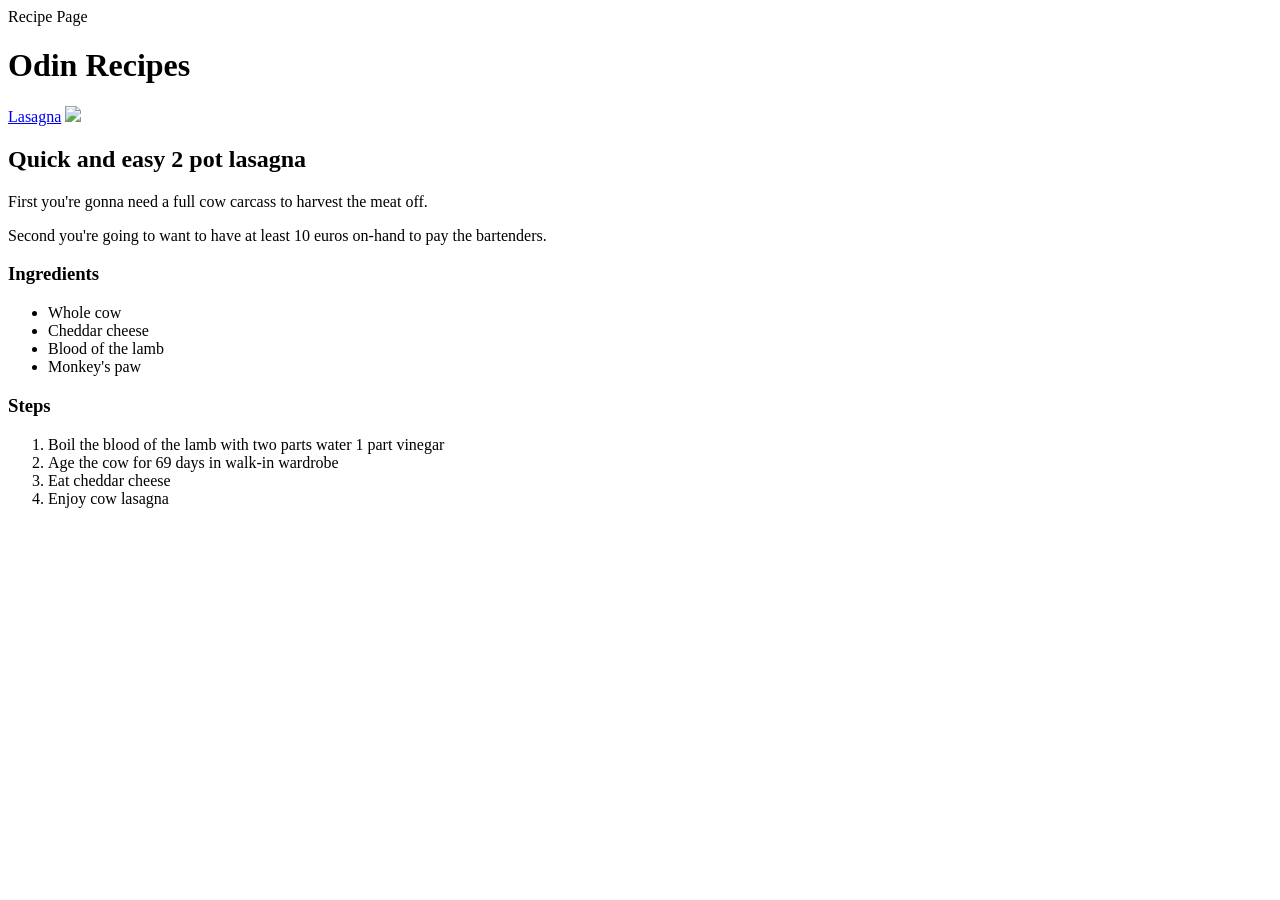
==== index.html @ 9461f5ea "Added image, description, steps, ingredients" ====
<!DOCTYPE html>
<html lang="en">
    <head>
        <meta charset="UTF-8"
        <title>Recipe Page</title>
    </head>
    <body>
        <h1>Odin Recipes</h1>
        <a href="./recipes/lasagna.html" alt="Image of two-pot lasagna">Lasagna</a>
        <img src="./images/lasagna.jpg">
        <h2>Quick and easy 2 pot lasagna</h2>
            <p>First you're gonna need a full cow carcass to harvest the meat off.</p>
            <p>Second you're going to want to have at least 10 euros on-hand to pay the bartenders.</p>
        <h3>Ingredients</h3>
            <ul>
                <li>Whole cow</li>
                <li>Cheddar cheese</li>
                <li>Blood of the lamb</li>
                <li>Monkey's paw</li>
            </ul>
        <h3>Steps</h3>
            <ol>
                <li>Boil the blood of the lamb with two parts water 1 part vinegar</li>
                <li>Age the cow for 69 days in walk-in wardrobe</li>
                <li>Eat cheddar cheese</li>
                <li>Enjoy cow lasagna</li>
            </ol>
    </body>
</html>
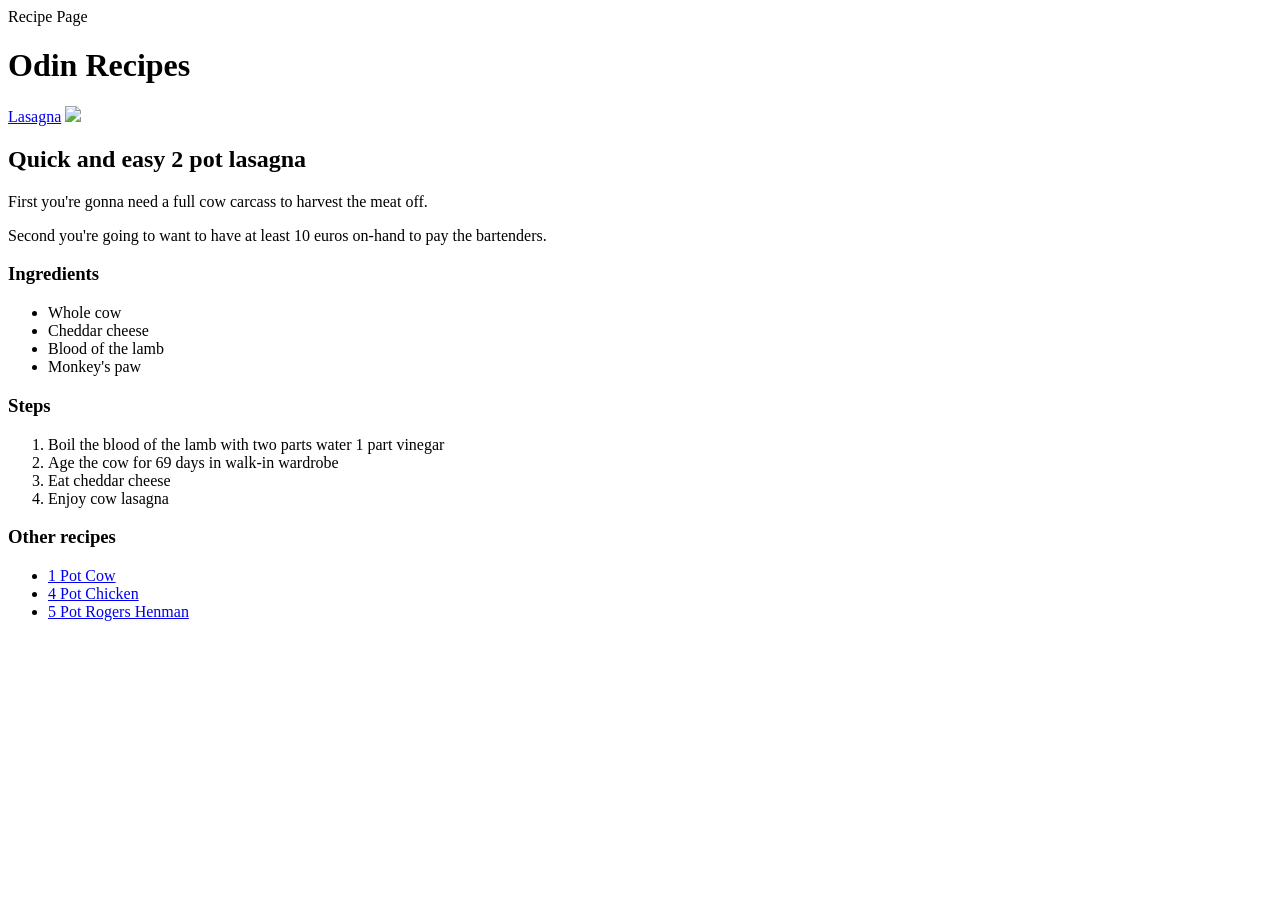
==== commit 09ec4ee3: "Added more recipes" ====
--- a/index.html
+++ b/index.html
@@ -25,5 +25,11 @@
                 <li>Eat cheddar cheese</li>
                 <li>Enjoy cow lasagna</li>
             </ol>
+        <h3>Other recipes</h3>
+            <ul>
+                <li><a href="./recipes/cow.html">1 Pot Cow</a></li>
+                <li><a href="./recipes/chicken.html">4 Pot Chicken</a></li>
+                <li><a href="./recipes/aidanrogershenman.html">5 Pot Rogers Henman</a></li>
+            </ul>
     </body>
 </html>
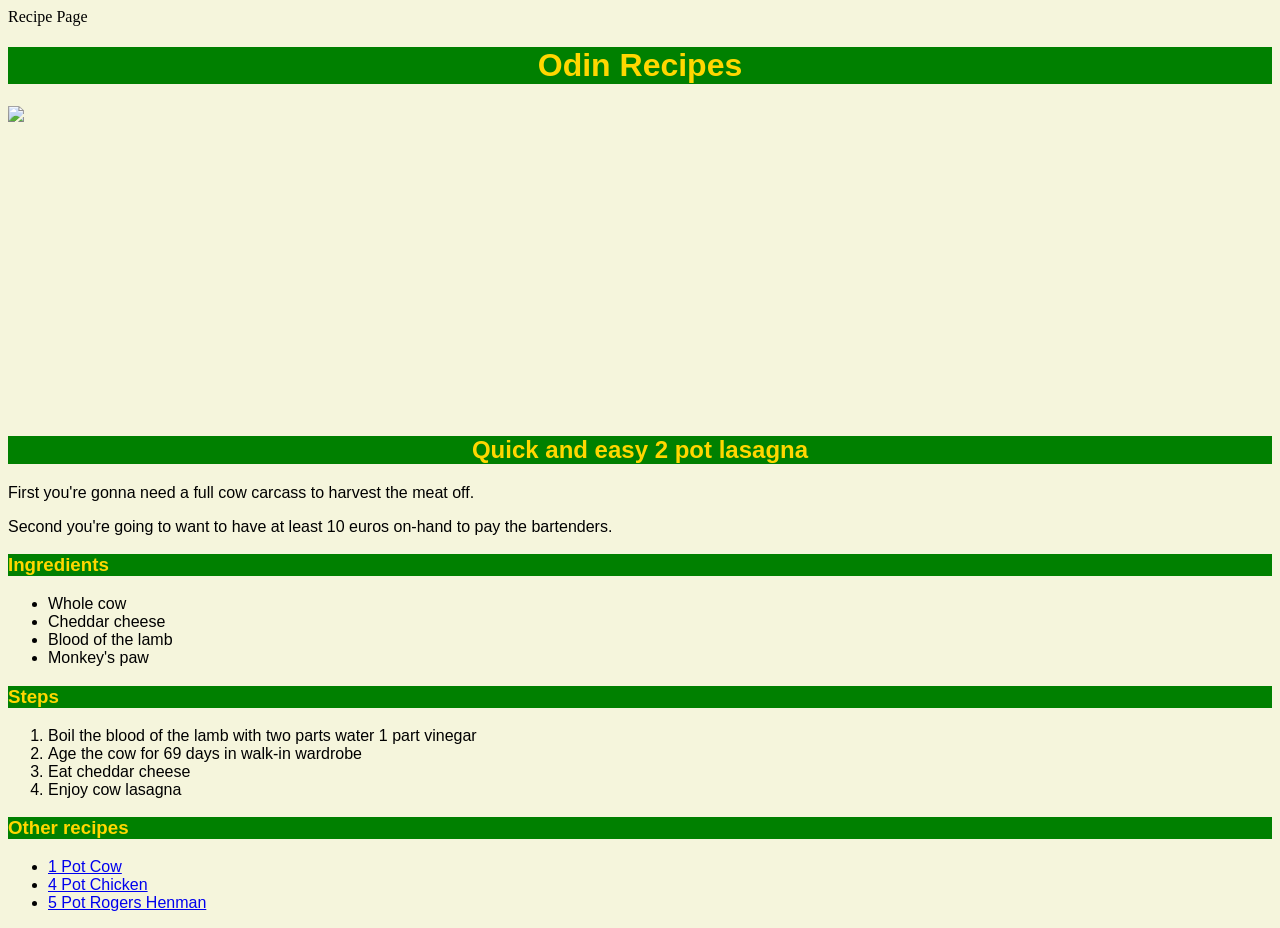
==== commit 6906f7da: "Added CSS to style the page Added colours and different fonts to spruce up the page a little bit." ====
--- a/index.html
+++ b/index.html
@@ -2,30 +2,30 @@
 <html lang="en">
     <head>
         <meta charset="UTF-8"
-        <title>Recipe Page</title>
+        <title class="title">Recipe Page</title>
+        <link rel="stylesheet" href="styles.css">
     </head>
     <body>
-        <h1>Odin Recipes</h1>
-        <a href="./recipes/lasagna.html" alt="Image of two-pot lasagna">Lasagna</a>
-        <img src="./images/lasagna.jpg">
-        <h2>Quick and easy 2 pot lasagna</h2>
+        <h1 class="title">Odin Recipes</h1>
+        <img class="lasagna" src="https://imgur.com/q7bpCEQ.jpg" height="310" width=auto>
+        <h2 class="title">Quick and easy 2 pot lasagna</h2>
             <p>First you're gonna need a full cow carcass to harvest the meat off.</p>
             <p>Second you're going to want to have at least 10 euros on-hand to pay the bartenders.</p>
-        <h3>Ingredients</h3>
+        <h3 class="title subsection">Ingredients</h3>
             <ul>
                 <li>Whole cow</li>
                 <li>Cheddar cheese</li>
                 <li>Blood of the lamb</li>
                 <li>Monkey's paw</li>
             </ul>
-        <h3>Steps</h3>
+        <h3 class="title subsection">Steps</h3>
             <ol>
                 <li>Boil the blood of the lamb with two parts water 1 part vinegar</li>
                 <li>Age the cow for 69 days in walk-in wardrobe</li>
                 <li>Eat cheddar cheese</li>
                 <li>Enjoy cow lasagna</li>
             </ol>
-        <h3>Other recipes</h3>
+        <h3 class="title subsection">Other recipes</h3>
             <ul>
                 <li><a href="./recipes/cow.html">1 Pot Cow</a></li>
                 <li><a href="./recipes/chicken.html">4 Pot Chicken</a></li>
--- a/styles.css
+++ b/styles.css
@@ -0,0 +1,26 @@
+body {
+    background-color: beige;
+}
+
+.title {
+    color: gold;
+    text-align: center;
+    font-family:Verdana, Geneva, Tahoma, sans-serif;
+    background-color: green;
+}
+
+.title.subsection {
+    text-align: left;
+}
+
+img {
+    display: block;
+    margin: 0 auto;
+}
+
+p,
+li {
+    font-family:'Segoe UI', Tahoma, Geneva, Verdana, sans-serif;
+}
+
+
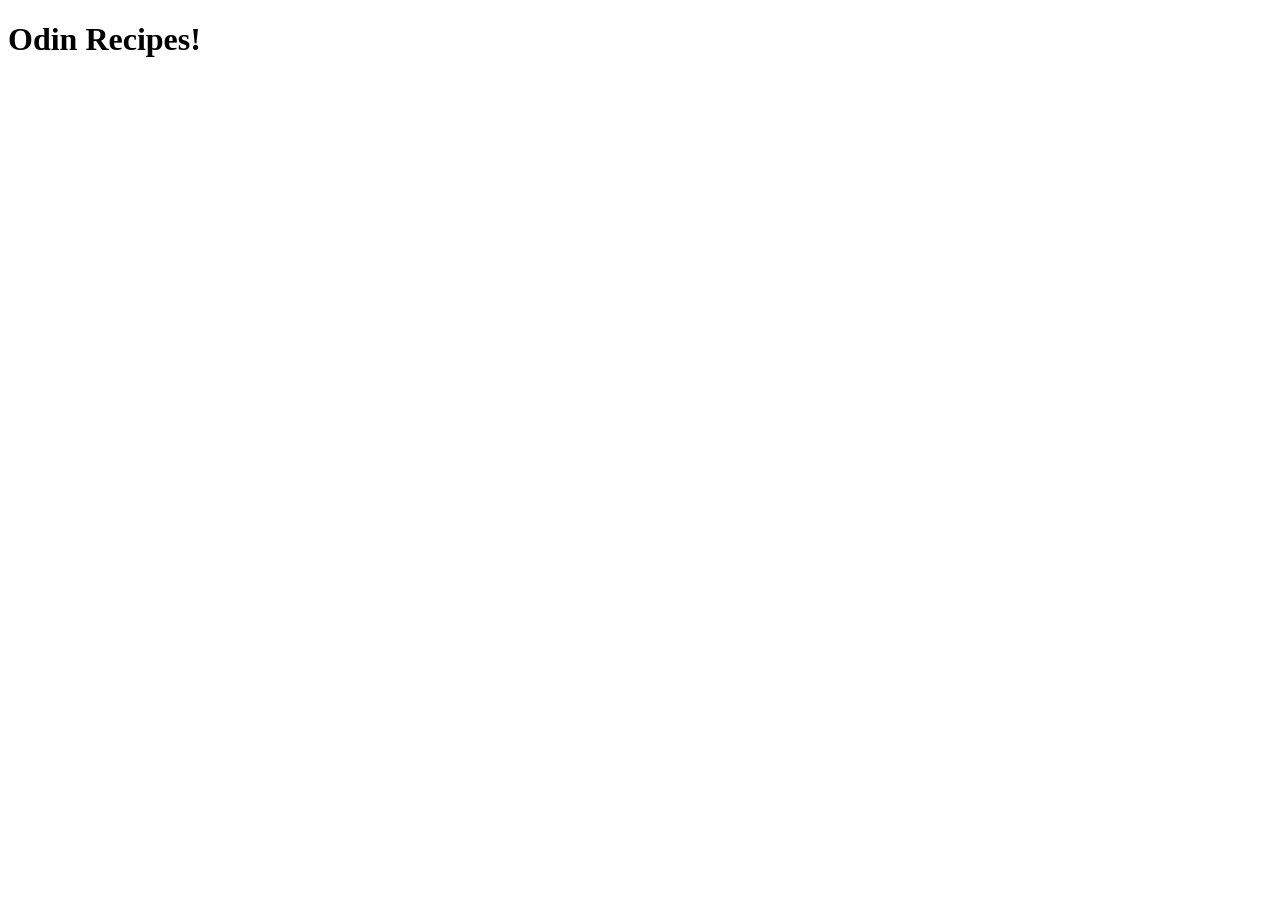
==== commit 2fa7fa81: "Add index.html" ====
--- a/index.html
+++ b/index.html
@@ -1,35 +1,11 @@
 <!DOCTYPE html>
 <html lang="en">
-    <head>
-        <meta charset="UTF-8"
-        <title class="title">Recipe Page</title>
-        <link rel="stylesheet" href="styles.css">
-    </head>
-    <body>
-        <h1 class="title">Odin Recipes</h1>
-        <img class="lasagna" src="https://imgur.com/q7bpCEQ.jpg" height="310" width=auto>
-        <h2 class="title">Quick and easy 2 pot lasagna</h2>
-            <p>First you're gonna need a full cow carcass to harvest the meat off.</p>
-            <p>Second you're going to want to have at least 10 euros on-hand to pay the bartenders.</p>
-        <h3 class="title subsection">Ingredients</h3>
-            <ul>
-                <li>Whole cow</li>
-                <li>Cheddar cheese</li>
-                <li>Blood of the lamb</li>
-                <li>Monkey's paw</li>
-            </ul>
-        <h3 class="title subsection">Steps</h3>
-            <ol>
-                <li>Boil the blood of the lamb with two parts water 1 part vinegar</li>
-                <li>Age the cow for 69 days in walk-in wardrobe</li>
-                <li>Eat cheddar cheese</li>
-                <li>Enjoy cow lasagna</li>
-            </ol>
-        <h3 class="title subsection">Other recipes</h3>
-            <ul>
-                <li><a href="./recipes/cow.html">1 Pot Cow</a></li>
-                <li><a href="./recipes/chicken.html">4 Pot Chicken</a></li>
-                <li><a href="./recipes/aidanrogershenman.html">5 Pot Rogers Henman</a></li>
-            </ul>
-    </body>
-</html>
+<head>
+    <meta charset="UTF-8">
+    <meta name="viewport" content="width=device-width, initial-scale=1.0">
+    <title>Document</title>
+</head>
+<body>
+    <h1>Odin Recipes!</h1>
+</body>
+</html>
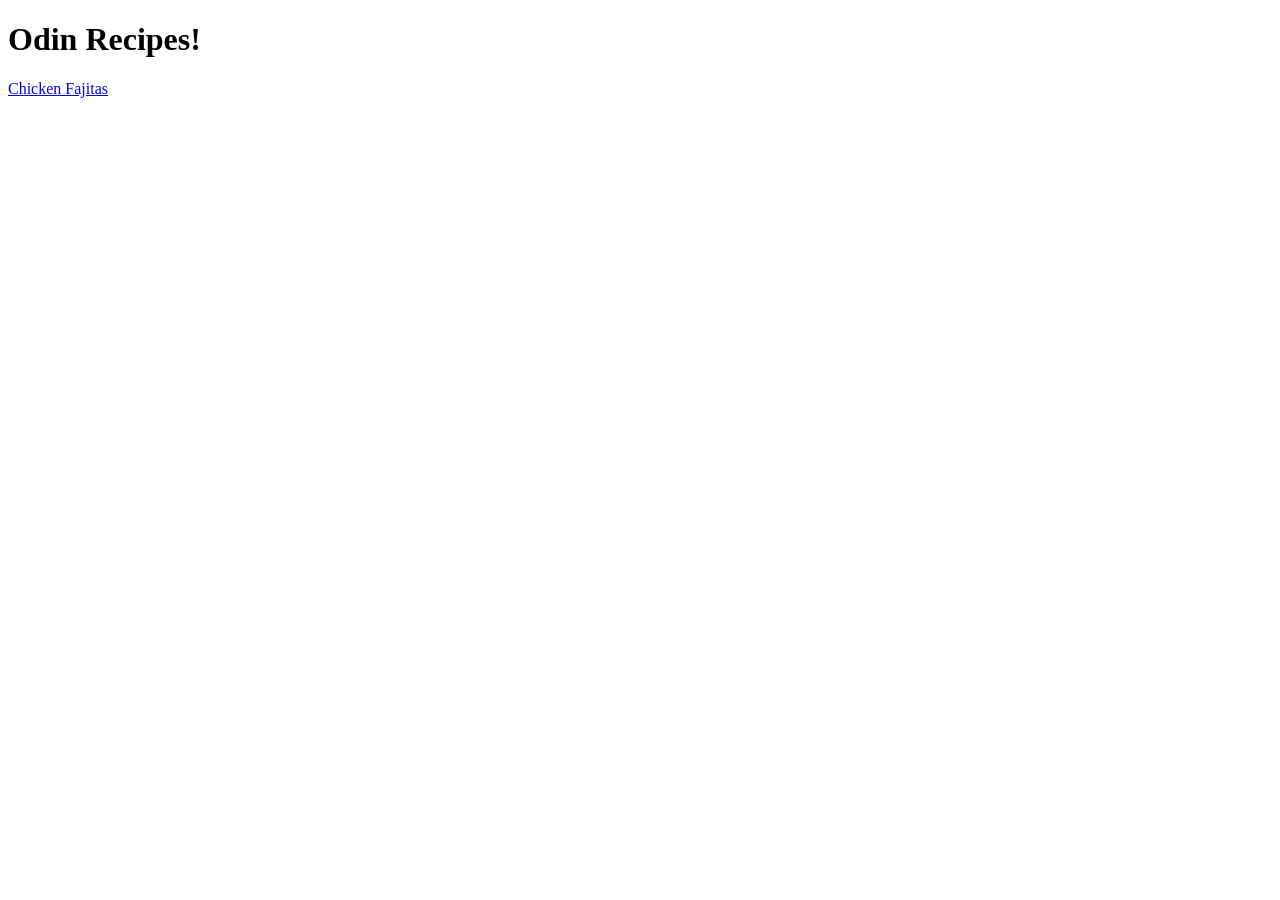
==== commit 53108cb2: "Add index.html" ====
--- a/index.html
+++ b/index.html
@@ -7,5 +7,6 @@
 </head>
 <body>
     <h1>Odin Recipes!</h1>
+    <a href="./recipes/chicken-fajitas.html">Chicken Fajitas</a>
 </body>
 </html>
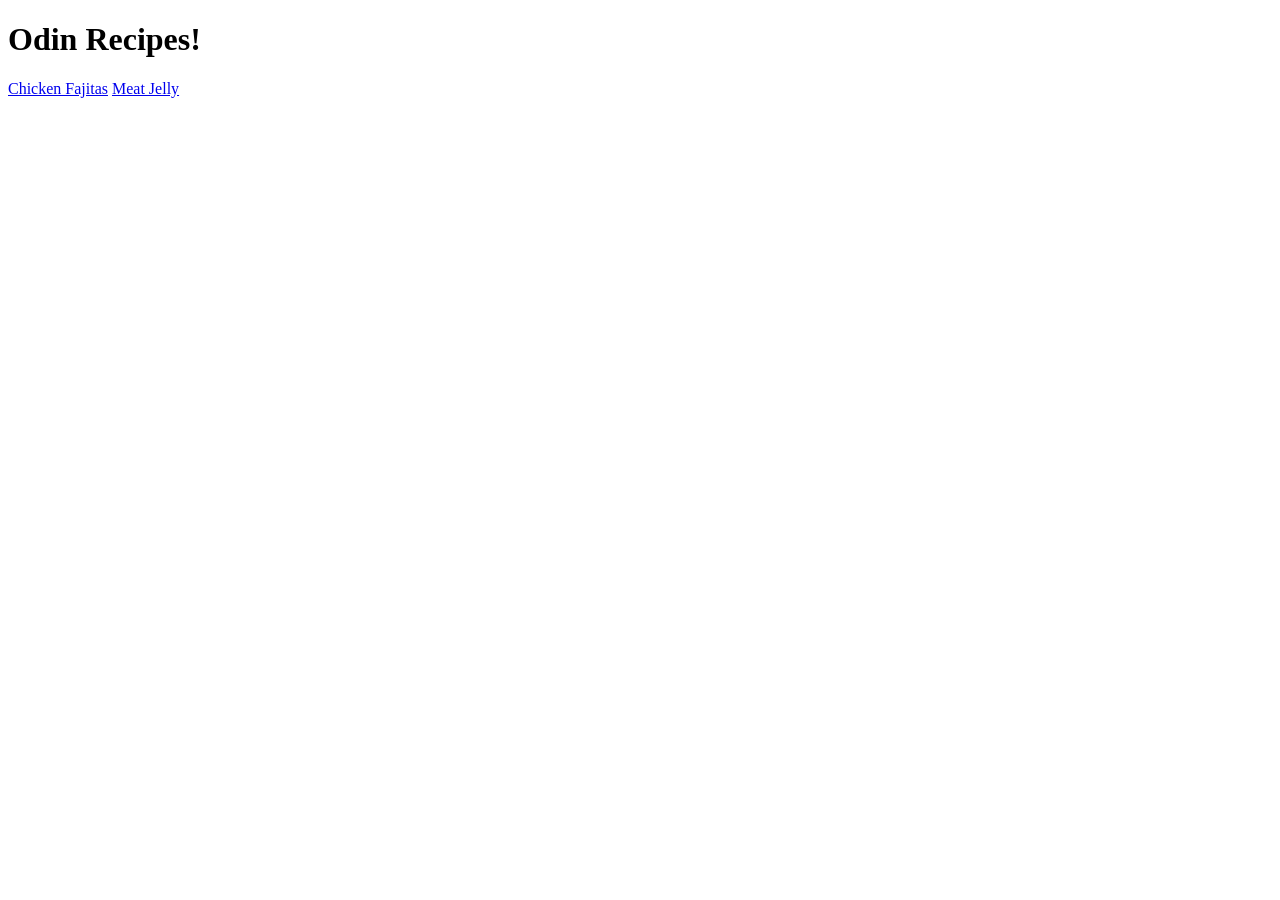
==== commit 6596f8e9: "Add recipe for Authentic Polish meat jelly" ====
--- a/index.html
+++ b/index.html
@@ -8,5 +8,6 @@
 <body>
     <h1>Odin Recipes!</h1>
     <a href="./recipes/chicken-fajitas.html">Chicken Fajitas</a>
+    <a href="./recipes/meat-jelly.html">Meat Jelly</a>
 </body>
 </html>
